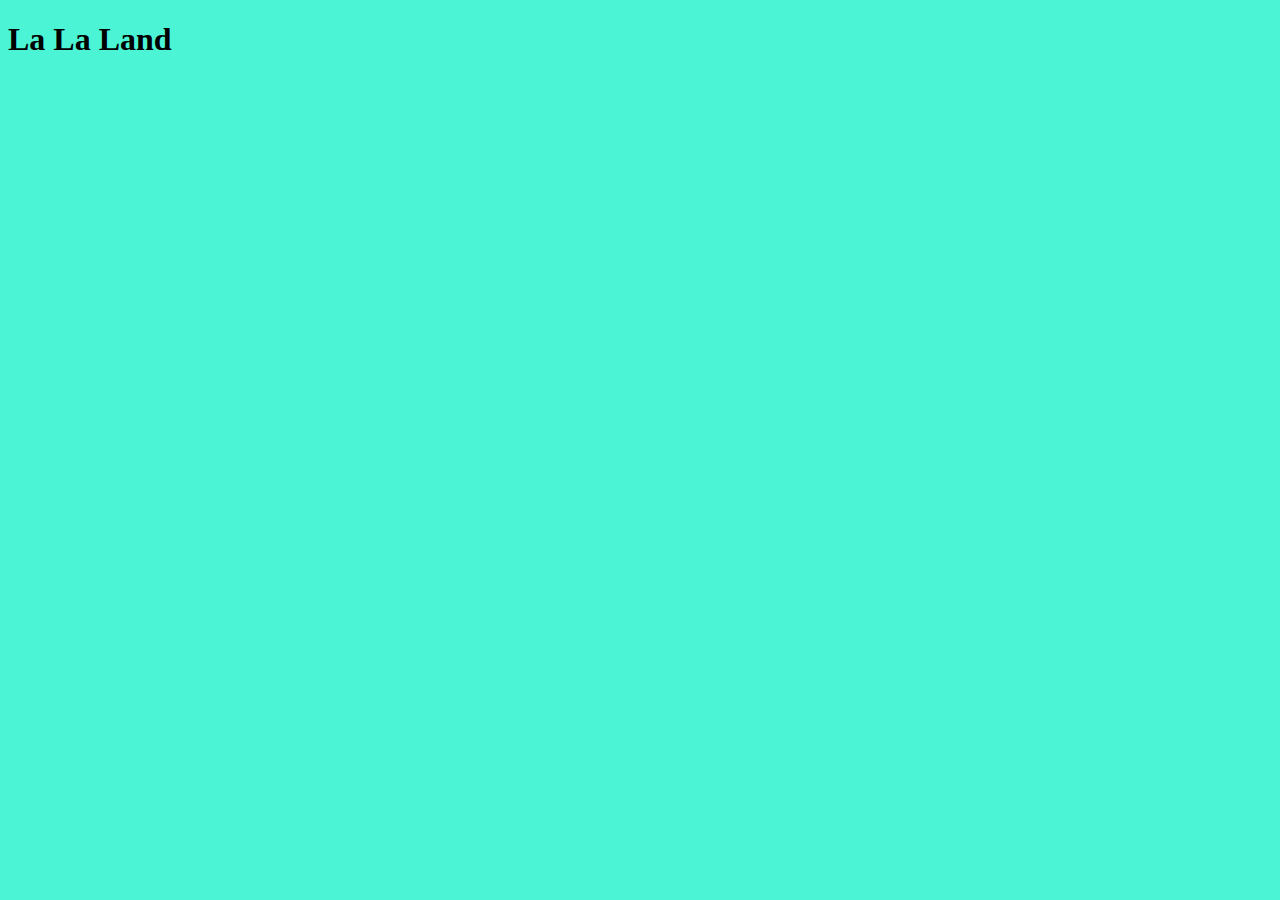
==== index.html @ b0f7e3e9 "Movie Trailer" ====
<!DOCTYPE html>
<html lang="en">
<head>
    <meta charset="UTF-8">
    <meta name="viewport" content="width=device-width, initial-scale=1">
        
    <title>La La Land</title>

    <link rel="stylesheet" href="css/normalize.css">   
    <link rel="stylesheet" href="css/styles.css">

</head>
<body>
    
    <h1>La La Land</h1>
    
    <!-- Trailer for Movie   -->
    <iframe width="560" height="315" src="https://www.youtube.com/embed/0pdqf4P9MB8" frameborder="0" allowfullscreen></iframe>
    
    <!-- Scripts -->
    <script src="https://cdnjs.cloudflare.com/ajax/libs/jquery/3.1.1/jquery.min.js"></script>
    <script src="js/plugin.js"></script>
    <script src="js/scripts.js"></script>
    
</body>
</html>
---- css/styles.css ----
/* Styling */
body {
    background: rgba(0, 240, 194, 0.71);
}
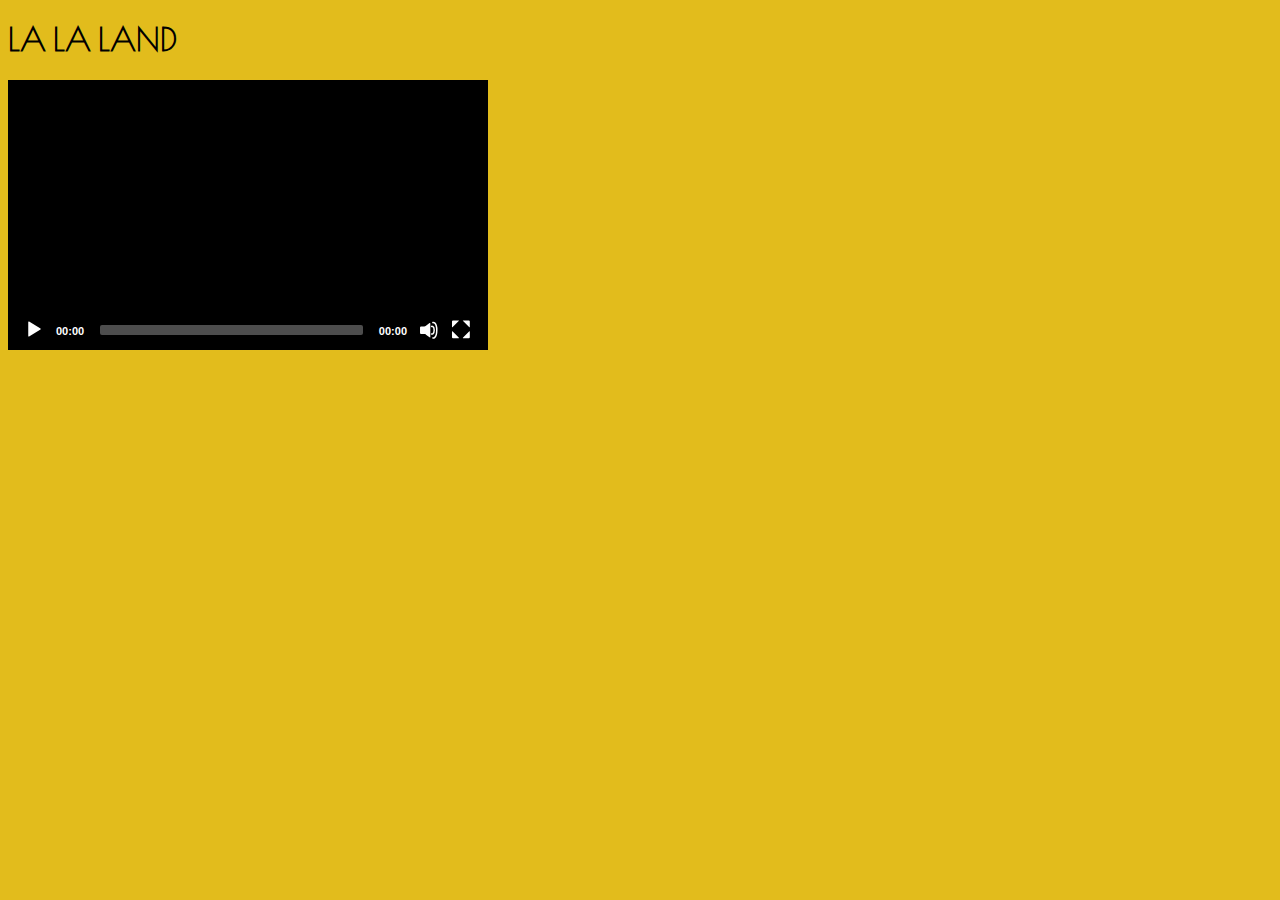
==== commit 863ad969: "Media Element Player" ====
--- a/index.html
+++ b/index.html
@@ -5,8 +5,19 @@
     <meta name="viewport" content="width=device-width, initial-scale=1">
         
     <title>La La Land</title>
+    
+    
+    
+        <link rel="apple-touch-icon" sizes="180x180" href="img/favicons/apple-touch-icon.png">
+        <link rel="icon" type="image/png" sizes="32x32" href="img/favicons/favicon-32x32.png">
+        <link rel="icon" type="image/png" sizes="16x16" href="img/favicons/favicon-16x16.png">
+        <link rel="manifest" href="img/favicons/manifest.json">
+        <link rel="mask-icon" href="img/favicons/safari-pinned-tab.svg" color="#5bbad5">
+        <meta name="theme-color" content="#ffffff">
+    
 
-    <link rel="stylesheet" href="css/normalize.css">   
+    <link rel="stylesheet" href="css/normalize.css">
+    <link rel="stylesheet" href="css/mediaelementplayer.css">   
     <link rel="stylesheet" href="css/styles.css">
 
 </head>
@@ -15,11 +26,15 @@
     <h1>La La Land</h1>
     
     <!-- Trailer for Movie   -->
-    <iframe width="560" height="315" src="https://www.youtube.com/embed/0pdqf4P9MB8" frameborder="0" allowfullscreen></iframe>
+    <video>
+        <source src="video/trailer.mp4" type="video/mp4">
+        <source src="video/trailer.webm" type="video/webm">
+    </video>
     
     <!-- Scripts -->
     <script src="https://cdnjs.cloudflare.com/ajax/libs/jquery/3.1.1/jquery.min.js"></script>
     <script src="js/plugin.js"></script>
+    <script src="js/mediaelementplayer.js"></script>
     <script src="js/scripts.js"></script>
     
 </body>
--- a/css/mediaelementplayer.css
+++ b/css/mediaelementplayer.css
@@ -0,0 +1,700 @@
+/* Accessibility: hide screen reader texts (and prefer "top" for RTL languages).
+Reference: http://blog.rrwd.nl/2015/04/04/the-screen-reader-text-class-why-and-how/ */
+.mejs__offscreen {
+    clip: rect(1px, 1px, 1px, 1px); /* IE8-IE11 - no support for clip-path */
+    clip-path: polygon(0px 0px, 0px 0px, 0px 0px, 0px 0px);
+    position: absolute !important;
+    height: 1px;
+    width: 1px;
+    overflow: hidden;
+}
+
+.mejs__container {
+    position: relative;
+    background: #000;
+    font-family: "Helvetica", Arial, serif;
+    text-align: left;
+    vertical-align: top;
+    text-indent: 0;
+    box-sizing: border-box;
+}
+
+.mejs__container * {
+    box-sizing: border-box;
+}
+
+/* Hide native play button from iOS to favor plugin button */
+.mejs__container video::-webkit-media-controls-start-playback-button {
+    display: none !important;
+    -webkit-appearance: none;
+}
+
+.mejs__fill-container,
+.mejs__fill-container .mejs__container {
+    width: 100%;
+    height: 100%;
+}
+
+.mejs__fill-container {
+    overflow: hidden;
+    position: relative;
+    margin: 0 auto;
+    background: transparent;
+}
+
+.mejs__container:focus {
+    outline: none;
+}
+
+.me-plugin {
+    position: absolute;
+}
+
+.mejs__embed,
+.mejs__embed body {
+    width: 100%;
+    height: 100%;
+    margin: 0;
+    padding: 0;
+    background: #000;
+    overflow: hidden;
+}
+
+.mejs__fullscreen {
+    overflow: hidden !important;
+}
+
+.mejs__container-fullscreen {
+    position: fixed;
+    left: 0;
+    top: 0;
+    right: 0;
+    bottom: 0;
+    overflow: hidden;
+    z-index: 1000;
+}
+
+.mejs__container-fullscreen .mejs__mediaelement,
+.mejs__container-fullscreen video {
+    width: 100% !important;
+    height: 100% !important;
+}
+
+.mejs__clear {
+    clear: both;
+}
+
+/* Start: LAYERS */
+.mejs__background {
+    position: absolute;
+    top: 0;
+    left: 0;
+}
+
+.mejs__mediaelement {
+    position: absolute;
+    top: 0;
+    left: 0;
+    width: 100%;
+    height: 100%;
+}
+
+.mejs__poster {
+    position: absolute;
+    top: 0;
+    left: 0;
+    background-size: contain;
+    background-position: 50% 50%;
+    background-repeat: no-repeat;
+}
+
+:root .mejs__poster-img {
+    display: none;
+}
+
+.mejs__poster-img {
+    border: 0;
+    padding: 0;
+}
+
+.mejs__overlay {
+    position: absolute;
+    top: 0;
+    left: 0;
+}
+
+.mejs__overlay-play {
+    cursor: pointer;
+}
+
+.mejs__overlay-button {
+    position: absolute;
+    top: 50%;
+    left: 50%;
+    width: 80px;
+    height: 80px;
+    margin: -40px 0 0 -40px;
+    background: url("../img/controls.svg") no-repeat;
+    background-position: 0 -39px;
+    overflow: hidden;
+}
+
+.mejs__overlay:hover > .mejs__overlay-button {
+    background-position: -80px -39px;
+}
+
+.mejs__overlay-loading {
+    position: absolute;
+    top: 50%;
+    left: 50%;
+    width: 80px;
+    height: 80px;
+    margin: -40px 0 0 -40px;
+}
+
+.mejs__overlay-loading-bg-img {
+    display: block;
+    width: 80px;
+    height: 80px;
+    background: transparent url("../img/controls.svg") -160px -40px no-repeat;
+    -webkit-animation: mejs-loading-spinner 1s linear infinite;
+    -moz-animation: mejs-loading-spinner 1s linear infinite;
+    animation: mejs-loading-spinner 1s linear infinite;
+}
+
+@-moz-keyframes mejs-loading-spinner {
+    100% {
+        -moz-transform: rotate(360deg);
+    }
+}
+
+@-webkit-keyframes mejs-loading-spinner {
+    100% {
+        -webkit-transform: rotate(360deg);
+    }
+}
+
+@keyframes mejs-loading-spinner {
+    100% {
+        -webkit-transform: rotate(360deg);
+        transform: rotate(360deg);
+    }
+}
+
+/* End: LAYERS */
+
+/* Start: CONTROL BAR */
+.mejs__controls {
+    position: absolute;
+    list-style-type: none;
+    margin: 0;
+    padding: 0 10px;
+    bottom: 0;
+    left: 0;
+    height: 40px;
+    width: 100%;
+}
+
+.mejs__controls:not([style*="display: none"]) {
+    background: rgba(255, 0, 0, 0.7);
+    background: linear-gradient(rgba(0, 0, 0, 0.0), rgba(0, 0, 0, 0.35));
+}
+
+.mejs__button,
+.mejs__time,
+.mejs__time-rail {
+    float: left;
+    margin: 0;
+    width: 32px;
+    height: 40px;
+    font-size: 10px;
+    line-height: 10px;
+}
+
+.mejs__button > button {
+    cursor: pointer;
+    display: block;
+    font-size: 0;
+    line-height: 0;
+    text-decoration: none;
+    margin: 10px 6px;
+    padding: 0;
+    position: absolute;
+    height: 20px;
+    width: 20px;
+    border: 0;
+    background: transparent url("../img/controls.svg");
+    overflow: hidden;
+}
+
+/* :focus for accessibility */
+.mejs__button > button:focus {
+    outline: dotted 1px #999;
+}
+
+.mejs__container-keyboard-inactive a,
+.mejs__container-keyboard-inactive a:focus,
+.mejs__container-keyboard-inactive button,
+.mejs__container-keyboard-inactive button:focus,
+.mejs__container-keyboard-inactive [role=slider],
+.mejs__container-keyboard-inactive [role=slider]:focus {
+    outline: 0;
+}
+
+/* End: CONTROL BAR */
+
+/* Start: Time (Current / Duration) */
+.mejs__time {
+    color: #fff;
+    display: block;
+    height: 24px;
+    width: auto;
+    font-weight: bold;
+    font-size: 11px;
+    padding: 16px 6px 0 6px;
+    overflow: hidden;
+    text-align: center;
+    box-sizing: content-box;
+}
+
+/* End: Time (Current / Duration) */
+
+/* Start: Play/Pause/Stop */
+.mejs__play > button {
+    background-position: 0 0;
+}
+
+.mejs__pause > button {
+    background-position: -20px 0;
+}
+
+.mejs__replay > button {
+    background-position: -280px 0;
+}
+
+/* End: Play/Pause/Stop */
+
+/* Start: Progress Bar */
+.mejs__time-rail {
+    direction: ltr;
+    width: 200px;
+    padding-top: 10px;
+    height: 40px;
+    position: relative;
+    margin: 0 10px;
+}
+
+.mejs__time-total,
+.mejs__time-buffering,
+.mejs__time-loaded,
+.mejs__time-current,
+.mejs__time-handle,
+.mejs__time-float,
+.mejs__time-float-current,
+.mejs__time-float-corner,
+.mejs__time-marker {
+    cursor: pointer;
+    display: block;
+    position: absolute;
+    height: 10px;
+    border-radius: 2px;
+}
+
+.mejs__time-total {
+    margin: 5px 0 0 0;
+    background: rgba(255, 255, 255, 0.3);
+    width: 100%;
+}
+
+.mejs__time-buffering {
+    width: 100%;
+    background: linear-gradient(-45deg, rgba(255, 255, 255, 0.15) 25%, transparent 25%, transparent 50%, rgba(255, 255, 255, 0.15) 50%, rgba(255, 255, 255, 0.15) 75%, transparent 75%, transparent);
+    background-size: 15px 15px;
+    animation: buffering-stripes 2s linear infinite;
+}
+
+@keyframes buffering-stripes {
+    from {
+        background-position: 0 0;
+    }
+    to {
+        background-position: 30px 0;
+    }
+}
+
+.mejs__time-loaded {
+    background: rgba(255, 255, 255, .3);
+    width: 0;
+}
+
+.mejs__time-current {
+    background: rgba(255, 255, 255, 0.9);
+    width: 0;
+}
+
+.mejs__time-handle {
+    display: none;
+    position: absolute;
+    margin: 0;
+    width: 10px;
+    background: #fff;
+    border-radius: 5px;
+    cursor: pointer;
+    border: solid 2px #333;
+    top: -2px;
+    text-align: center;
+}
+
+.mejs__time-float {
+    position: absolute;
+    display: none;
+    background: #eee;
+    width: 36px;
+    height: 17px;
+    border: solid 1px #333;
+    top: -26px;
+    margin-left: -18px;
+    text-align: center;
+    color: #111;
+}
+
+.mejs__time-float-current {
+    margin: 2px;
+    width: 30px;
+    display: block;
+    text-align: center;
+    left: 0;
+}
+
+.mejs__time-float-corner {
+    position: absolute;
+    display: block;
+    width: 0;
+    height: 0;
+    line-height: 0;
+    border: solid 5px #eee;
+    border-color: #eee transparent transparent transparent;
+    border-radius: 0;
+    top: 15px;
+    left: 13px;
+}
+
+.mejs__long-video .mejs__time-float {
+    width: 48px;
+}
+
+.mejs__long-video .mejs__time-float-current {
+    width: 44px;
+}
+
+.mejs__long-video .mejs__time-float-corner {
+    left: 18px;
+}
+
+.mejs__broadcast {
+    color: #fff;
+    position: absolute;
+    width: 100%;
+    height: 10px;
+    top: 15px;
+}
+
+/* End: Progress Bar */
+
+/* Start: Fullscreen */
+.mejs__fullscreen-button > button {
+    background-position: -80px 0;
+}
+
+.mejs__unfullscreen > button {
+    background-position: -100px 0;
+}
+
+/* End: Fullscreen */
+
+/* Start: Mute/Volume */
+.mejs__mute > button {
+    background-position: -60px 0;
+}
+
+.mejs__unmute > button {
+    background-position: -40px 0;
+}
+
+.mejs__volume-button {
+    position: relative;
+}
+
+.mejs__volume-button > .mejs__volume-slider {
+    display: none;
+    height: 115px;
+    width: 25px;
+    background: rgba(50, 50, 50, 0.7);
+    border-radius: 0;
+    top: -115px;
+    left: 5px;
+    z-index: 1;
+    position: absolute;
+    margin: 0;
+}
+
+.mejs__volume-button:hover {
+    border-radius: 0 0 4px 4px;
+}
+
+.mejs__volume-total {
+    position: absolute;
+    left: 11px;
+    top: 8px;
+    width: 2px;
+    height: 100px;
+    background: rgba(255, 255, 255, 0.5);
+    margin: 0;
+}
+
+.mejs__volume-current {
+    position: absolute;
+    left: 0;
+    bottom: 0;
+    width: 100%;
+    height: 100%;
+    background: rgba(255, 255, 255, 0.9);
+    margin: 0;
+}
+
+.mejs__volume-handle {
+    position: absolute;
+    left: 0;
+    bottom: 100%;
+    width: 16px;
+    height: 6px;
+    margin: 0 0 -3px -7px;
+    background: rgba(255, 255, 255, 0.9);
+    cursor: ns-resize;
+    border-radius: 1px;
+}
+
+.mejs__horizontal-volume-slider {
+    height: 36px;
+    width: 56px;
+    position: relative;
+    display: block;
+    float: left;
+    vertical-align: middle;
+}
+
+.mejs__horizontal-volume-total {
+    position: absolute;
+    left: 0;
+    top: 16px;
+    width: 50px;
+    height: 8px;
+    margin: 0;
+    padding: 0;
+    font-size: 1px;
+    border-radius: 2px;
+    background: rgba(50, 50, 50, 0.8);
+}
+
+.mejs__horizontal-volume-current {
+    position: absolute;
+    left: 0;
+    top: 0;
+    width: 100%;
+    height: 100%;
+    margin: 0;
+    padding: 0;
+    font-size: 1px;
+    border-radius: 2px;
+    background: rgba(255, 255, 255, 0.8);
+}
+
+.mejs__horizontal-volume-handle {
+    display: none;
+}
+
+/* End: Mute/Volume */
+
+/* Start: Track (Captions and Chapters) */
+.mejs__captions-button {
+    position: relative;
+}
+
+.mejs__captions-button > button {
+    background-position: -140px 0;
+}
+
+.mejs__captions-button > .mejs__captions-selector {
+    visibility: hidden;
+    position: absolute;
+    bottom: 40px;
+    right: -51px;
+    width: 85px;
+    background: rgba(50, 50, 50, 0.7);
+    border: solid 1px transparent;
+    padding: 0;
+    overflow: hidden;
+    border-radius: 0;
+}
+
+.mejs__captions-button > .mejs__captions-selector {
+    visibility: visible;
+}
+
+.mejs__captions-selector-list {
+    margin: 0;
+    padding: 0;
+    display: block;
+    list-style-type: none !important;
+    overflow: hidden;
+}
+
+.mejs__captions-selector-list-item {
+    margin: 0 0 6px 0;
+    padding: 0 10px;
+    list-style-type: none !important;
+    display: block;
+    color: #fff;
+    overflow: hidden;
+    cursor: pointer;
+}
+
+.mejs__captions-selector-list-item:hover {
+    background-color: rgb(200, 200, 200) !important;
+    background-color: rgba(255, 255, 255, 0.4) !important;
+}
+
+.mejs__captions-selector-input {
+    clear: both;
+    float: left;
+    margin: 3px 3px 0 5px;
+    position: absolute;
+    left: -1000px;
+}
+
+.mejs__captions-selector-label {
+    width: 55px;
+    float: left;
+    padding: 4px 0 0 0;
+    line-height: 15px;
+    font-size: 10px;
+    cursor: pointer;
+}
+
+.mejs__captions-selected {
+    color: rgba(33, 248, 248, 1);
+}
+
+.mejs__captions-translations {
+    font-size: 10px;
+    margin: 0 0 5px 0;
+}
+
+.mejs__chapters {
+    position: absolute;
+    top: 0;
+    left: 0;
+    border-right: solid 1px #fff;
+    width: 10000px;
+    z-index: 1;
+}
+
+.mejs__chapter {
+    position: absolute;
+    float: left;
+    background: rgba(0, 0, 0, 0.7);
+    background: linear-gradient(rgba(50, 50, 50, 0.7), rgba(0, 0, 0, 0.7));
+    overflow: hidden;
+    border: 0;
+}
+
+.mejs__chapter-block {
+    font-size: 11px;
+    color: #fff;
+    padding: 5px;
+    display: block;
+    border-right: solid 1px #333;
+    border-bottom: solid 1px #333;
+    cursor: pointer;
+}
+
+.mejs__chapter-block-last {
+    border-right: none;
+}
+
+.mejs__chapter-block:hover {
+    background: rgba(102, 102, 102, 0.7);
+    background: linear-gradient(rgba(102, 102, 102, 0.7), rgba(50, 50, 50, 0.6));
+}
+
+.mejs__chapter-block .ch-title {
+    font-size: 12px;
+    font-weight: bold;
+    display: block;
+    white-space: nowrap;
+    text-overflow: ellipsis;
+    margin: 0 0 3px 0;
+    line-height: 12px;
+}
+
+.mejs__chapter-block .ch-timespan {
+    font-size: 12px;
+    line-height: 12px;
+    margin: 3px 0 4px 0;
+    display: block;
+    white-space: nowrap;
+    text-overflow: ellipsis;
+}
+
+.mejs__captions-layer {
+    position: absolute;
+    bottom: 0;
+    left: 0;
+    text-align: center;
+    line-height: 20px;
+    font-size: 16px;
+    color: #fff;
+}
+
+.mejs__captions-layer a {
+    color: #fff;
+    text-decoration: underline;
+}
+
+.mejs__captions-layer[lang=ar] {
+    font-size: 20px;
+    font-weight: normal;
+}
+
+.mejs__captions-position {
+    position: absolute;
+    width: 100%;
+    bottom: 15px;
+    left: 0;
+}
+
+.mejs__captions-position-hover {
+    bottom: 35px;
+}
+
+.mejs__captions-text, .mejs__captions-text * {
+    padding: 0;
+    background: rgba(20, 20, 20, 0.5);
+    white-space: pre-wrap;
+    box-shadow: 5px 0 0 rgba(20, 20, 20, 0.5), -5px 0 0 rgba(20, 20, 20, 0.5);
+}
+
+/* End: Track (Captions and Chapters) */
+
+/* Start: Error */
+.me-cannotplay a {
+    color: #fff;
+    font-weight: bold;
+}
+
+.me-cannotplay span {
+    padding: 15px;
+    display: block;
+}
+
+/* End: Error */--- a/css/styles.css
+++ b/css/styles.css
@@ -1,4 +1,13 @@
+@import url('https://fonts.googleapis.com/css?family=Poiret+One');
+@import url('https://fonts.googleapis.com/css?family=Raleway');
+
 /* Styling */
 body {
-    background: rgba(0, 240, 194, 0.71);
+    background: #e2bc1c;
+}
+
+h1 {
+    font-family: 'Poiret One', cursive;
+    text-transform: uppercase;
+
 }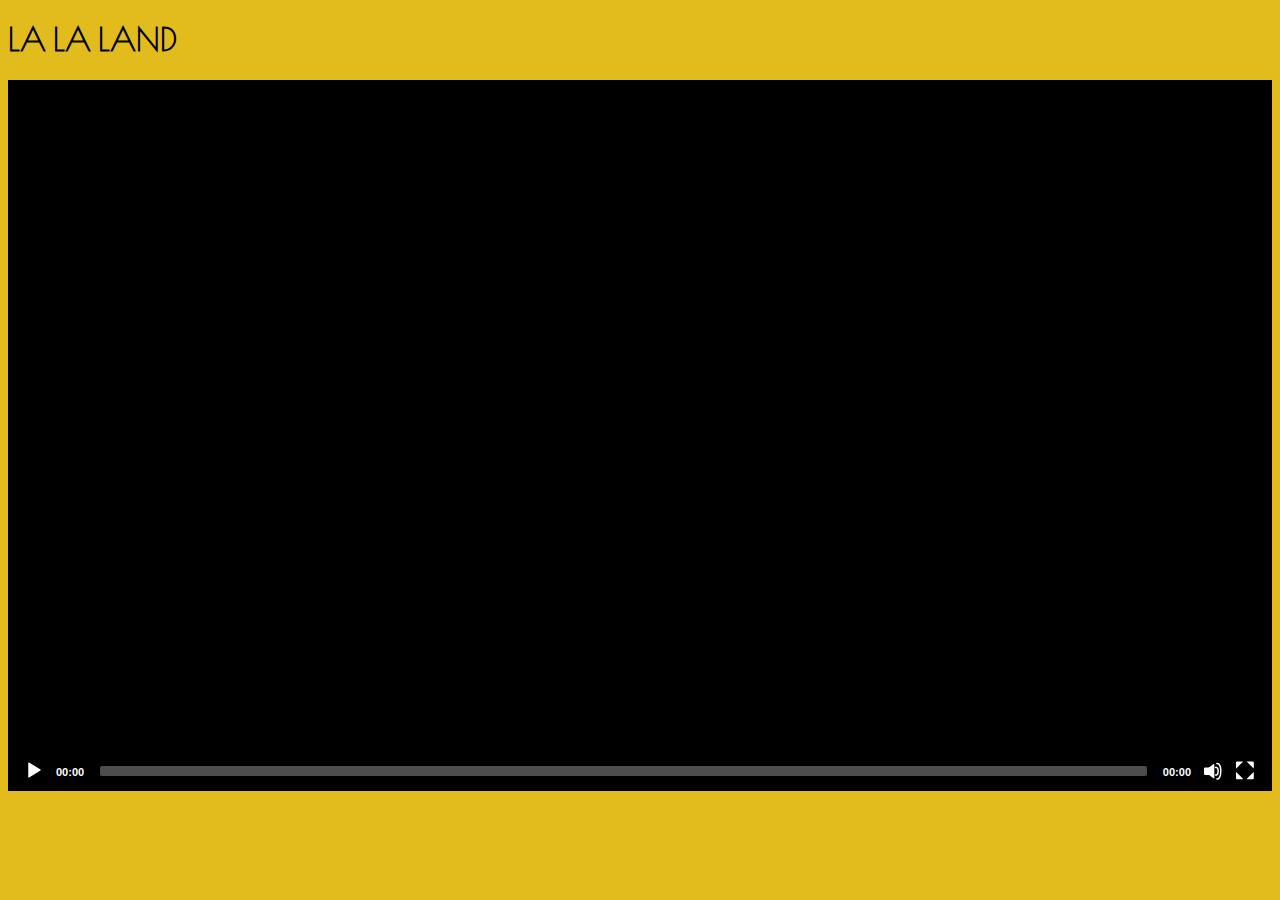
==== commit 12f515b7: "fitVids.js" ====
--- a/index.html
+++ b/index.html
@@ -26,14 +26,17 @@
     <h1>La La Land</h1>
     
     <!-- Trailer for Movie   -->
-    <video>
-        <source src="video/trailer.mp4" type="video/mp4">
-        <source src="video/trailer.webm" type="video/webm">
-    </video>
+    <div>
+        <video>
+            <source src="video/trailer.mp4" type="video/mp4">
+            <source src="video/trailer.webm" type="video/webm">
+        </video>
+    </div>
     
     <!-- Scripts -->
     <script src="https://cdnjs.cloudflare.com/ajax/libs/jquery/3.1.1/jquery.min.js"></script>
     <script src="js/plugin.js"></script>
+    <script src="js/fitVids.js"></script>
     <script src="js/mediaelementplayer.js"></script>
     <script src="js/scripts.js"></script>
     
--- a/css/styles.css
+++ b/css/styles.css
@@ -10,4 +10,9 @@
     font-family: 'Poiret One', cursive;
     text-transform: uppercase;
 
+}
+
+video {
+  max-width: 100%;
+  width: 100%;
 }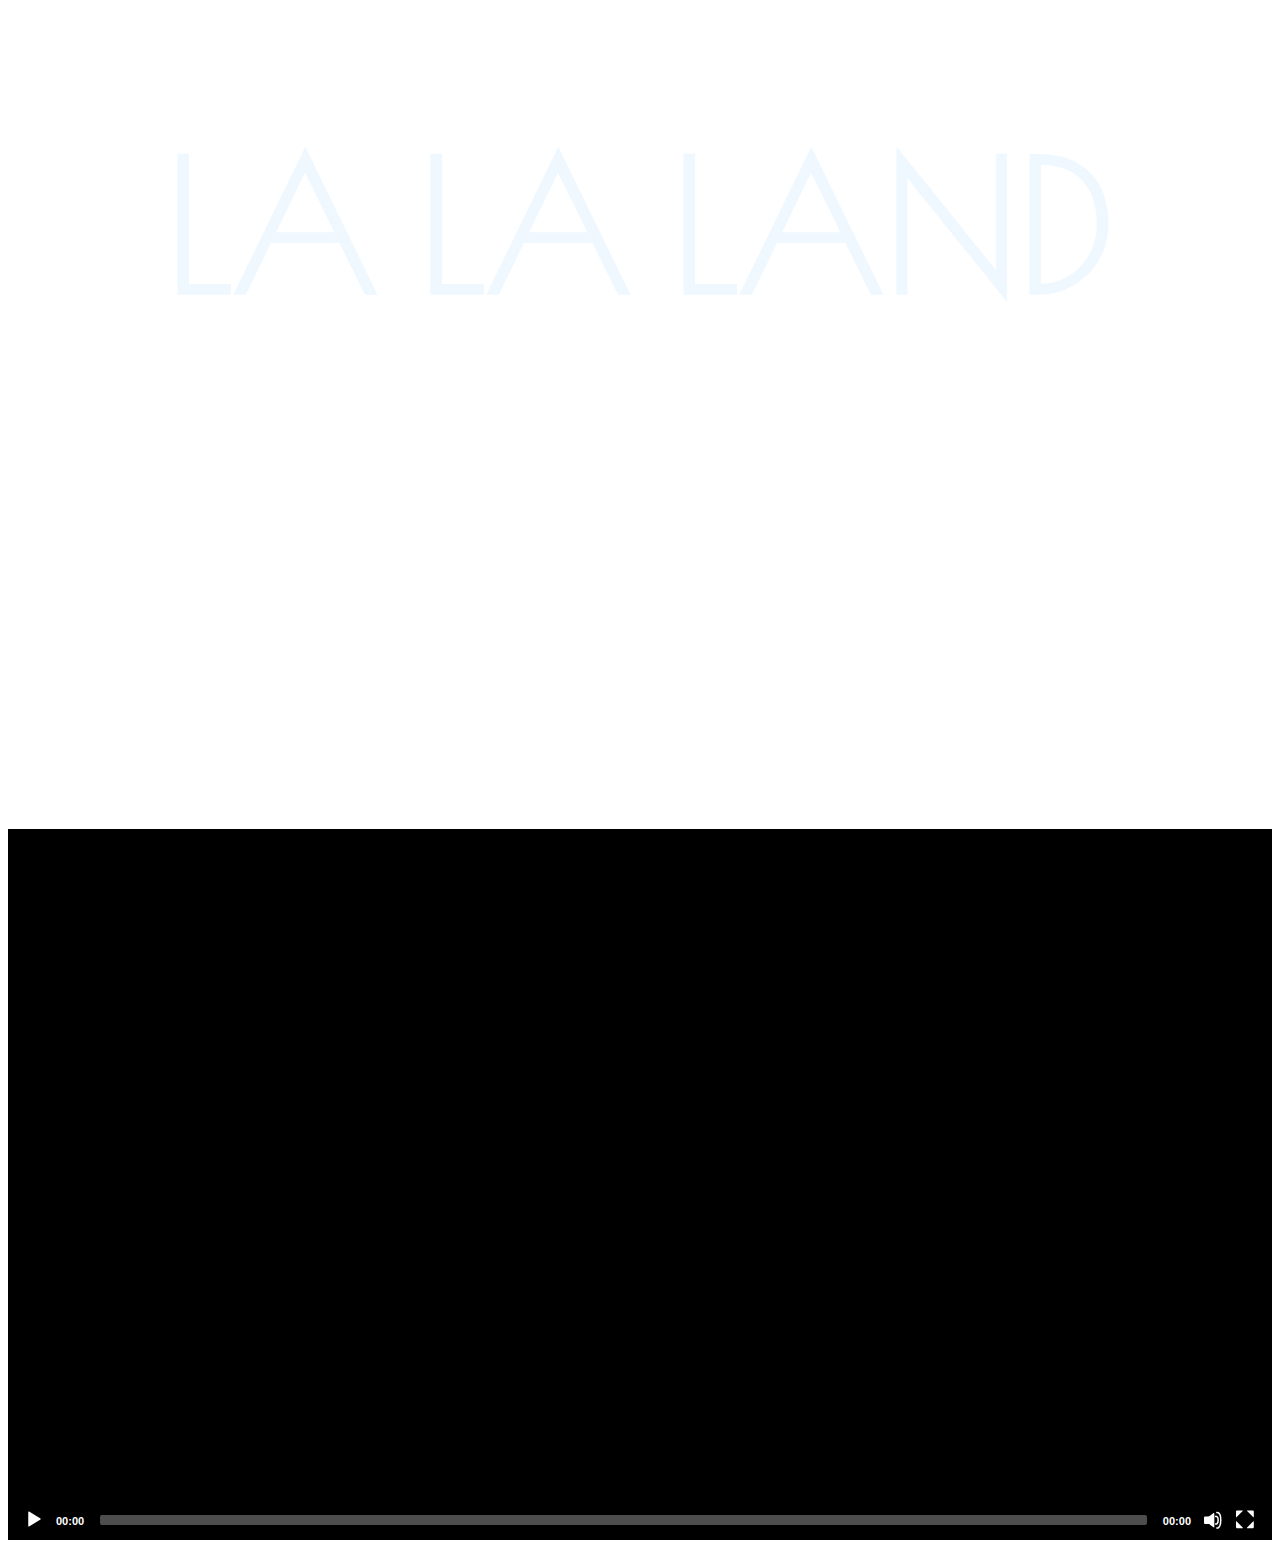
==== commit 31d6ec4a: "FitText" ====
--- a/index.html
+++ b/index.html
@@ -35,7 +35,7 @@
     
     <!-- Scripts -->
     <script src="https://cdnjs.cloudflare.com/ajax/libs/jquery/3.1.1/jquery.min.js"></script>
-    <script src="js/plugin.js"></script>
+    <script src="js/plugin.js"></script><script src="js/fitText.js"></script>
     <script src="js/fitVids.js"></script>
     <script src="js/mediaelementplayer.js"></script>
     <script src="js/scripts.js"></script>
--- a/css/styles.css
+++ b/css/styles.css
@@ -3,12 +3,21 @@
 
 /* Styling */
 body {
-    background: #e2bc1c;
+/*    background: #e2bc1c;*/
+    background-image: url(../img/Actors_of_La_La_Land_dance_in_Griffith_Park.jpg);
+    background-size: 100%;
+    background-repeat: no-repeat;
+    background-attachment: fixed;
+    background-size: cover;
 }
 
 h1 {
     font-family: 'Poiret One', cursive;
     text-transform: uppercase;
+    margin-bottom: 500px;
+    text-align: center;
+    color: aliceblue;
+    font-size: 70px;
 
 }
 
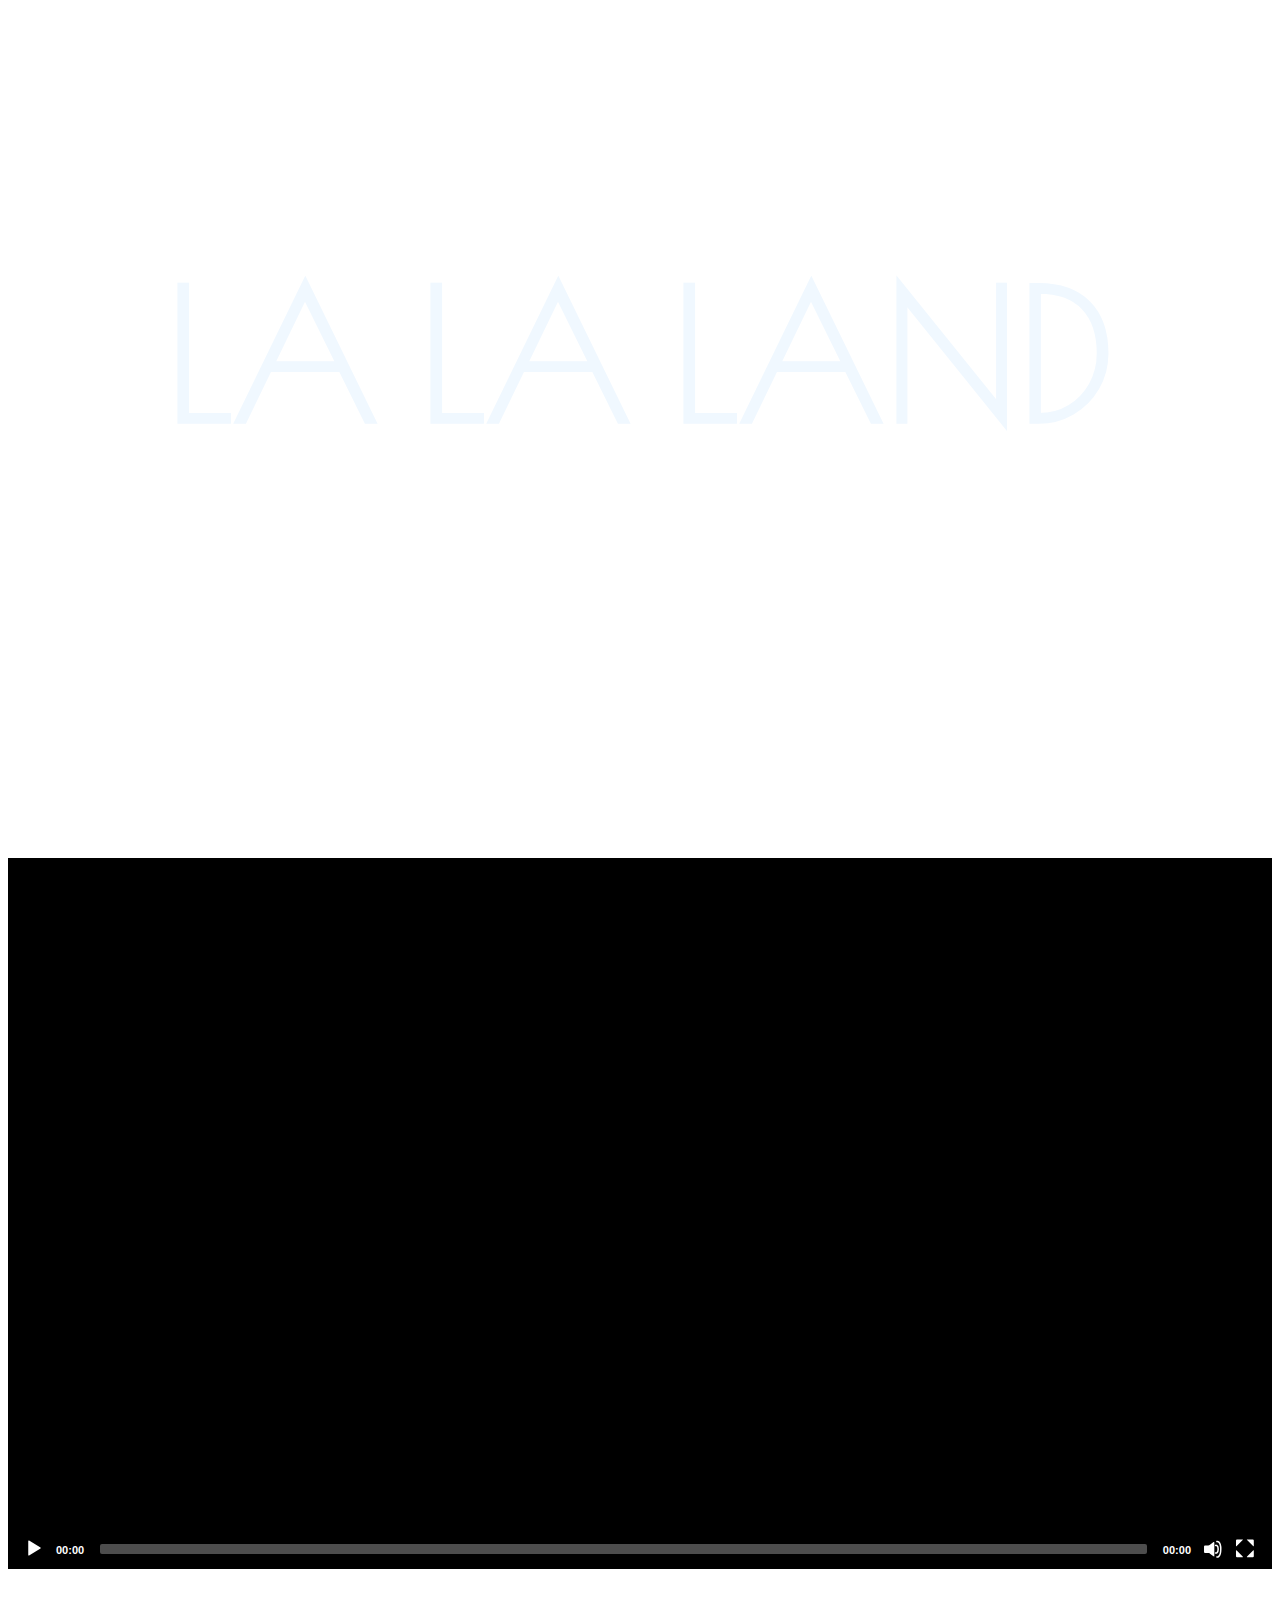
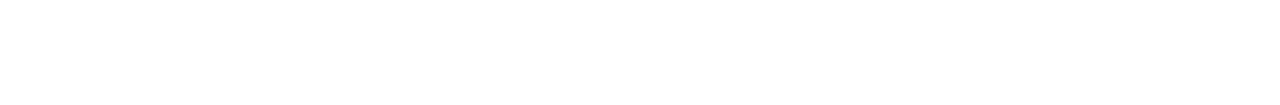
==== commit b64638f5: "Font, CSS" ====
--- a/index.html
+++ b/index.html
@@ -33,6 +33,16 @@
         </video>
     </div>
     
+    <p>
+        La La Land Lorem ipsum dolor sit amet, consectetur adipisicing elit. Pariatur cum voluptates et quia, vitae nisi libero ex, architecto veritatis rem delectus repellat! Labore, quos, velit. Odio id inventore est accusantium.
+
+    </p>
+    
+    
+    
+    
+    
+    
     <!-- Scripts -->
     <script src="https://cdnjs.cloudflare.com/ajax/libs/jquery/3.1.1/jquery.min.js"></script>
     <script src="js/plugin.js"></script><script src="js/fitText.js"></script>
--- a/css/styles.css
+++ b/css/styles.css
@@ -9,19 +9,61 @@
     background-repeat: no-repeat;
     background-attachment: fixed;
     background-size: cover;
+
+
 }
 
 h1 {
     font-family: 'Poiret One', cursive;
     text-transform: uppercase;
-    margin-bottom: 500px;
+    margin-bottom: 400px;
     text-align: center;
     color: aliceblue;
     font-size: 70px;
+    margin-top: 250px;
+    
 
 }
 
 video {
   max-width: 100%;
   width: 100%;
-}+}
+
+
+p {
+    margin: 50px;
+    color: white;
+    font-family: 'Raleway', Arial; 
+    
+}
+
+
+
+
+
+/* Media Queries */
+/* Mobile */
+@media screen and
+  (min-width: 20em) 
+  and (max-width: 47.9375em)  { 
+      
+      body {
+           background: #e2bc1c;
+           background-image: url(../img/Actors_of_La_La_Land_dance_in_Griffith_Park.jpg);
+          background-repeat: no-repeat;
+          
+          background-size: contain; 
+          margin: 0;
+      }
+      
+      h1 {
+          margin-top: 100px;
+          margin-bottom: 250px;
+      }
+      
+    
+      .page{display:block}body:before{background:yellow;content:"Mobile Size"}}
+      
+}
+
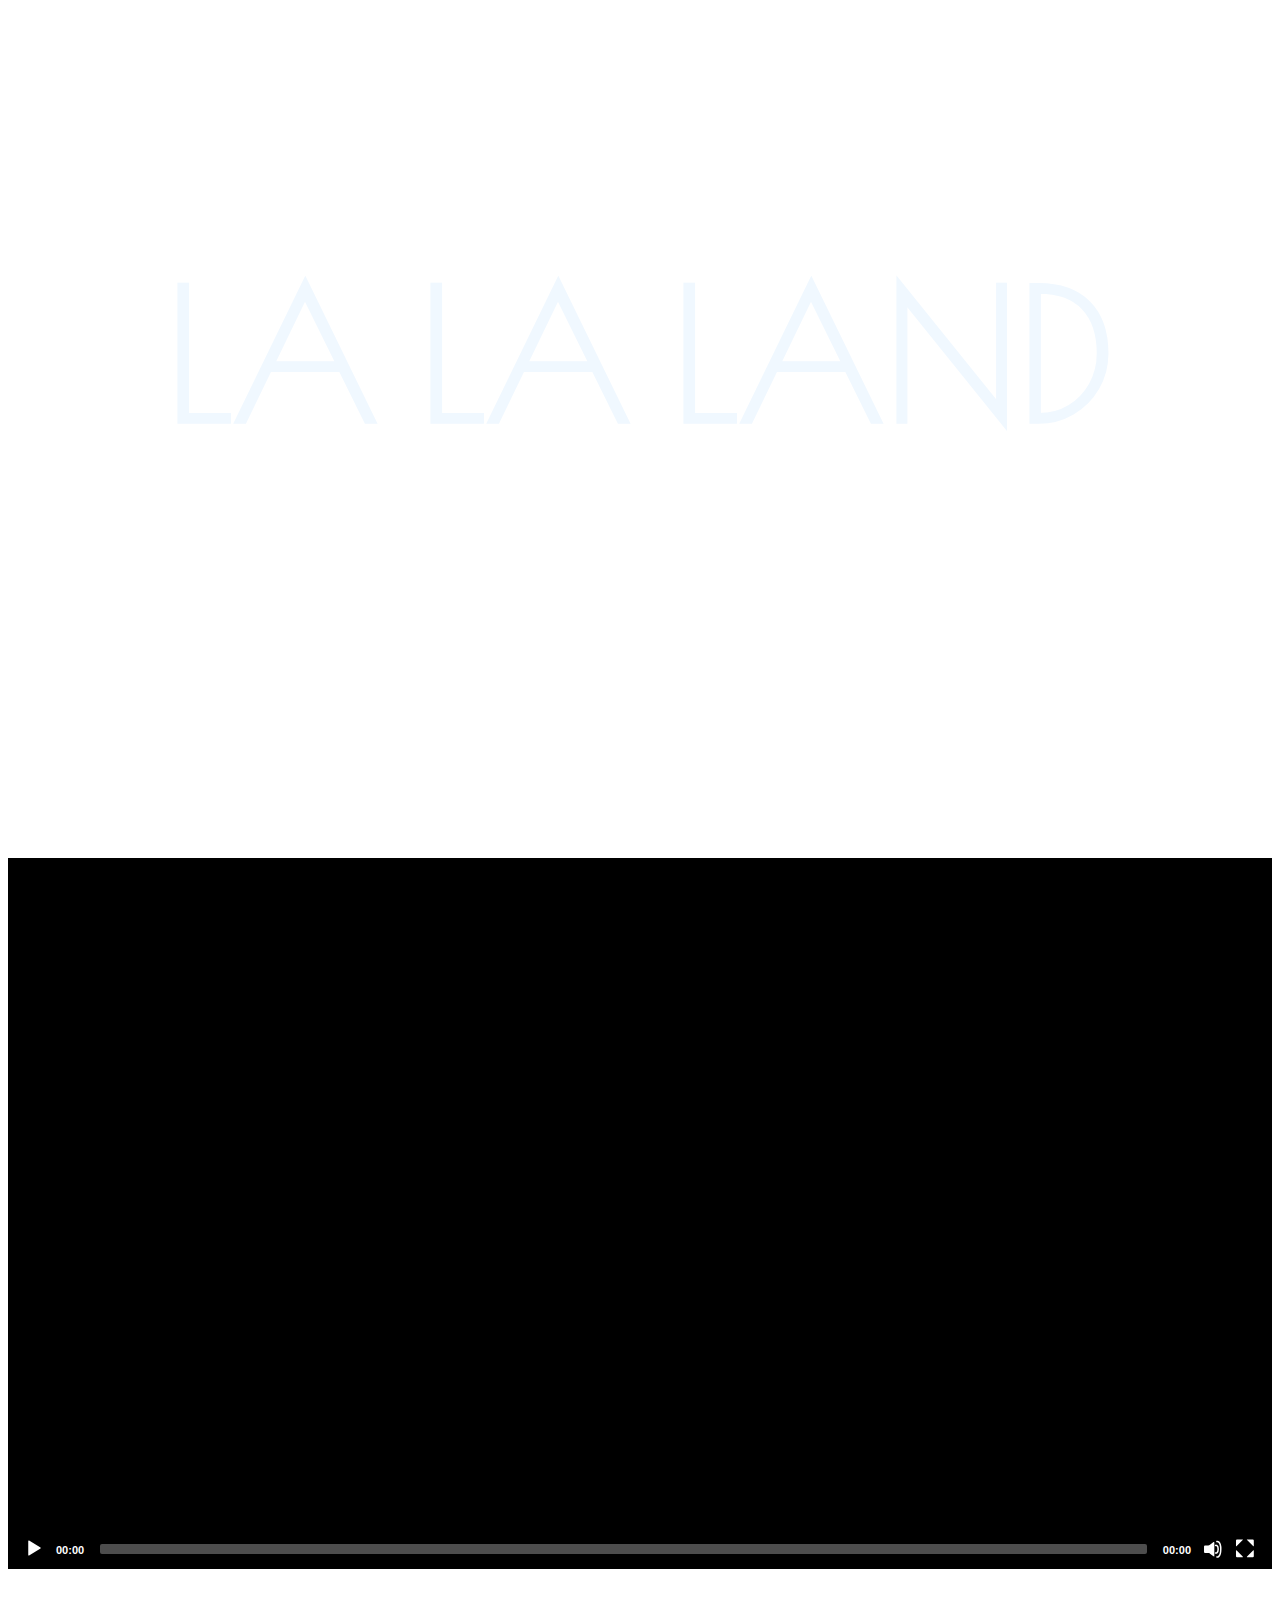
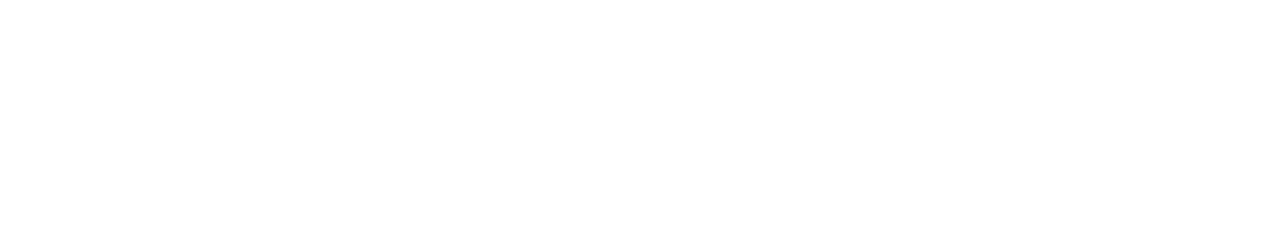
==== commit bb930b26: "Additions" ====
--- a/index.html
+++ b/index.html
@@ -34,11 +34,19 @@
     </div>
     
     <p>
-        La La Land Lorem ipsum dolor sit amet, consectetur adipisicing elit. Pariatur cum voluptates et quia, vitae nisi libero ex, architecto veritatis rem delectus repellat! Labore, quos, velit. Odio id inventore est accusantium.
+        La La Land is a 2016 American romantic musical comedy-drama film written and directed by Damien Chazelle, and starring Ryan Gosling and Emma Stone as a musician and an aspiring actress who meet and fall in love in Los Angeles. 
+        
+        
 
     </p>
     
-    
+       <p>Sebastian (Ryan Gosling) and Mia (Emma Stone) are drawn together by their common desire to do what they love. But as success mounts they are faced with decisions that begin to fray the fragile fabric of their love affair, and the dreams they worked so hard to maintain in each other threaten to rip them apart.
+
+       </p>
+        <ul>
+            <li><a href="https://www.rottentomatoes.com/m/la_la_land/">Rotten Tomatoes</a></li>
+            <li><a href="http://www.imdb.com/title/tt3783958/">IMBD</a></li>
+        </ul>
     
     
     
--- a/css/styles.css
+++ b/css/styles.css
@@ -28,6 +28,7 @@
 video {
   max-width: 100%;
   width: 100%;
+
 }
 
 
@@ -38,7 +39,18 @@
     
 }
 
+li {
+    color: white;
+    list-style: none;
+    
+    justify-content: space-between;
+    
+}
 
+a {
+    color: white;
+    font-family: "Raleway", Arial; 
+}
 
 
 
@@ -62,8 +74,7 @@
           margin-bottom: 250px;
       }
       
-    
-      .page{display:block}body:before{background:yellow;content:"Mobile Size"}}
+
       
 }
 
